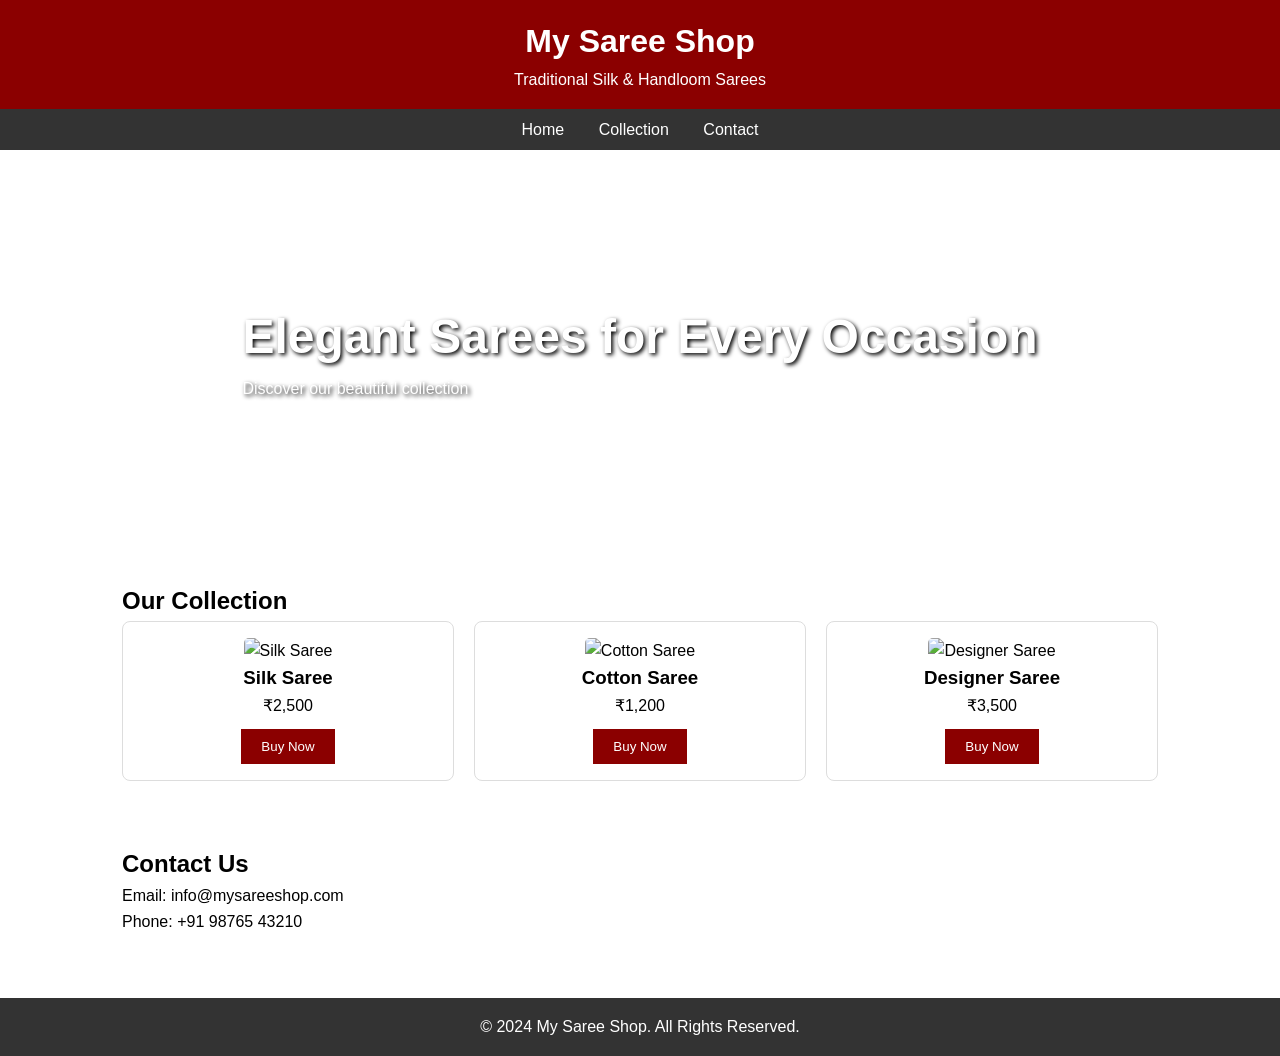
==== index.html @ ba760140 "Rename intel.html to index.html" ====
<!DOCTYPE html>
<html lang="en">
<head>
    <meta charset="UTF-8">
    <meta name="viewport" content="width=device-width, initial-scale=1.0">
    <title>My Saree Shop - Beautiful Traditional Sarees</title>
    <style>
        * {
            margin: 0;
            padding: 0;
            box-sizing: border-box;
        }
        body {
            font-family: Arial, sans-serif;
            line-height: 1.6;
        }
        header {
            background: #8B0000;
            color: white;
            padding: 1rem;
            text-align: center;
        }
        nav {
            background: #333;
            padding: 0.5rem;
            text-align: center;
        }
        nav a {
            color: white;
            text-decoration: none;
            margin: 0 15px;
        }
        .hero {
            background: url('https://images.unsplash.com/photo-1610030469983-98e550d1193c?w=800') no-repeat center center;
            background-size: cover;
            height: 400px;
            display: flex;
            align-items: center;
            justify-content: center;
            color: white;
            text-shadow: 2px 2px 4px black;
        }
        .hero h1 {
            font-size: 3rem;
        }
        .container {
            max-width: 1100px;
            margin: 0 auto;
            padding: 2rem;
        }
        .products {
            display: grid;
            grid-template-columns: repeat(auto-fit, minmax(250px, 1fr));
            gap: 20px;
        }
        .product-card {
            border: 1px solid #ddd;
            padding: 1rem;
            text-align: center;
            border-radius: 8px;
        }
        .product-card img {
            width: 100%;
            height: 250px;
            object-fit: cover;
            border-radius: 5px;
        }
        .btn {
            background: #8B0000;
            color: white;
            padding: 10px 20px;
            border: none;
            cursor: pointer;
            margin-top: 10px;
        }
        footer {
            background: #333;
            color: white;
            text-align: center;
            padding: 1rem;
            margin-top: 2rem;
        }
    </style>
</head>
<body>
    <header>
        <h1>My Saree Shop</h1>
        <p>Traditional Silk & Handloom Sarees</p>
    </header>
    
    <nav>
        <a href="#home">Home</a>
        <a href="#collection">Collection</a>
        <a href="#contact">Contact</a>
    </nav>
    
    <section class="hero" id="home">
        <div>
            <h1> Elegant Sarees for Every Occasion</h1>
            <p>Discover our beautiful collection</p>
        </div>
    </section>
    
    <section class="container" id="collection">
        <h2>Our Collection</h2>
        <div class="products">
            <div class="product-card">
                <img src="https://images.unsplash.com/photo-1610030469983-98e550d1193c?w=300" alt="Silk Saree">
                <h3>Silk Saree</h3>
                <p>₹2,500</p>
                <button class="btn">Buy Now</button>
            </div>
            <div class="product-card">
                <img src="https://images.unsplash.com/photo-1583391728516-7116e08e0c4a?w=300" alt="Cotton Saree">
                <h3>Cotton Saree</h3>
                <p>₹1,200</p>
                <button class="btn">Buy Now</button>
            </div>
            <div class="product-card">
                <img src="https://images.unsplash.com/photo-1594040226829-7f251ab46abb?w=300" alt="Designer Saree">
                <h3>Designer Saree</h3>
                <p>₹3,500</p>
                <button class="btn">Buy Now</button>
            </div>
        </div>
    </section>
    
    <section class="container" id="contact">
        <h2>Contact Us</h2>
        <p>Email: info@mysareeshop.com</p>
        <p>Phone: +91 98765 43210</p>
    </section>
    
    <footer>
        <p>&copy; 2024 My Saree Shop. All Rights Reserved.</p>
    </footer>
</body>
</html>
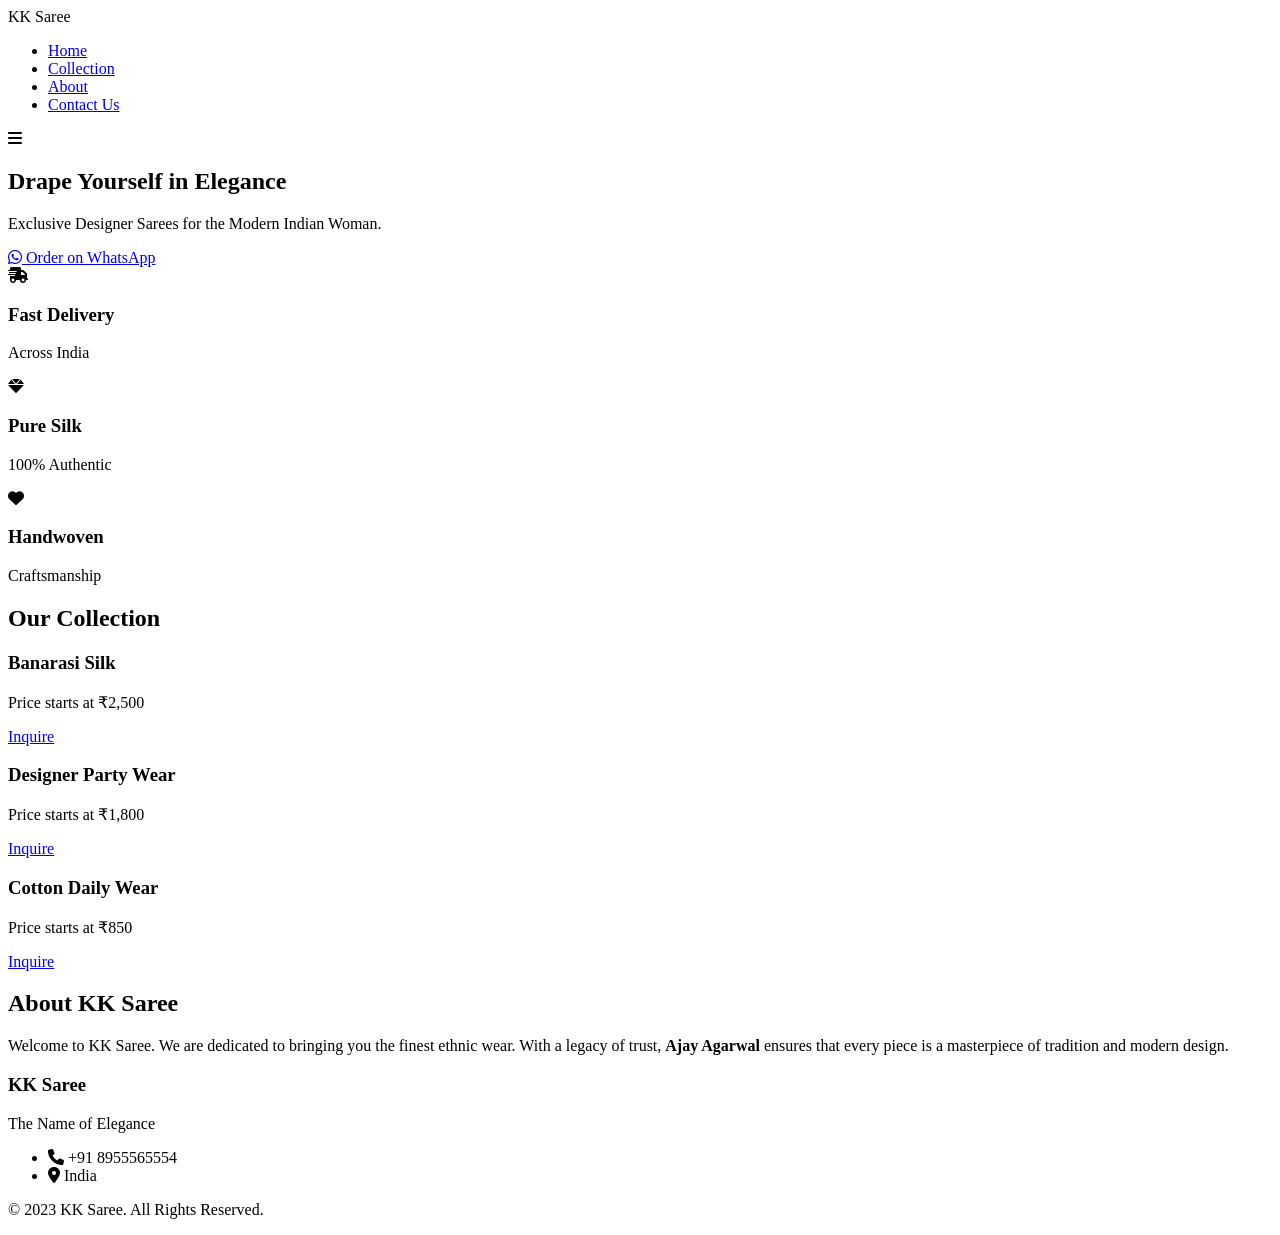
==== commit 89036a6f: "Update index.html" ====
--- a/index.html
+++ b/index.html
@@ -3,136 +3,107 @@
 <head>
     <meta charset="UTF-8">
     <meta name="viewport" content="width=device-width, initial-scale=1.0">
-    <title>My Saree Shop - Beautiful Traditional Sarees</title>
-    <style>
-        * {
-            margin: 0;
-            padding: 0;
-            box-sizing: border-box;
-        }
-        body {
-            font-family: Arial, sans-serif;
-            line-height: 1.6;
-        }
-        header {
-            background: #8B0000;
-            color: white;
-            padding: 1rem;
-            text-align: center;
-        }
-        nav {
-            background: #333;
-            padding: 0.5rem;
-            text-align: center;
-        }
-        nav a {
-            color: white;
-            text-decoration: none;
-            margin: 0 15px;
-        }
-        .hero {
-            background: url('https://images.unsplash.com/photo-1610030469983-98e550d1193c?w=800') no-repeat center center;
-            background-size: cover;
-            height: 400px;
-            display: flex;
-            align-items: center;
-            justify-content: center;
-            color: white;
-            text-shadow: 2px 2px 4px black;
-        }
-        .hero h1 {
-            font-size: 3rem;
-        }
-        .container {
-            max-width: 1100px;
-            margin: 0 auto;
-            padding: 2rem;
-        }
-        .products {
-            display: grid;
-            grid-template-columns: repeat(auto-fit, minmax(250px, 1fr));
-            gap: 20px;
-        }
-        .product-card {
-            border: 1px solid #ddd;
-            padding: 1rem;
-            text-align: center;
-            border-radius: 8px;
-        }
-        .product-card img {
-            width: 100%;
-            height: 250px;
-            object-fit: cover;
-            border-radius: 5px;
-        }
-        .btn {
-            background: #8B0000;
-            color: white;
-            padding: 10px 20px;
-            border: none;
-            cursor: pointer;
-            margin-top: 10px;
-        }
-        footer {
-            background: #333;
-            color: white;
-            text-align: center;
-            padding: 1rem;
-            margin-top: 2rem;
-        }
-    </style>
+    <title>KK Saree | Elegant Designer Sarees</title>
+    <link rel="stylesheet" href="style.css">
+    <!-- Google Fonts -->
+    <link rel="preconnect" href="https://fonts.googleapis.com">
+    <link rel="preconnect" href="https://fonts.gstatic.com" crossorigin>
+    <link href="https://fonts.googleapis.com/css2?family=Cinzel:wght@400;700&family=Playfair+Display:wght@400;700&family=Lato:wght@300;400;700&display=swap" rel="stylesheet">
+    <!-- Font Awesome for Icons -->
+    <link rel="stylesheet" href="https://cdnjs.cloudflare.com/ajax/libs/font-awesome/6.0.0/css/all.min.css">
 </head>
 <body>
-    <header>
-        <h1>My Saree Shop</h1>
-        <p>Traditional Silk & Handloom Sarees</p>
-    </header>
-    
-    <nav>
-        <a href="#home">Home</a>
-        <a href="#collection">Collection</a>
-        <a href="#contact">Contact</a>
+
+    <!-- Navigation -->
+    <nav class="navbar">
+        <div class="logo">KK <span>Saree</span></div>
+        <ul class="nav-links">
+            <li><a href="#home">Home</a></li>
+            <li><a href="#collection">Collection</a></li>
+            <li><a href="#about">About</a></li>
+            <li><a href="#contact" class="btn-nav">Contact Us</a></li>
+        </ul>
+        <div class="hamburger">
+            <i class="fas fa-bars"></i>
+        </div>
     </nav>
-    
-    <section class="hero" id="home">
-        <div>
-            <h1> Elegant Sarees for Every Occasion</h1>
-            <p>Discover our beautiful collection</p>
+
+    <!-- Hero Section -->
+    <section id="home" class="hero">
+        <div class="hero-content">
+            <h1>Drape Yourself in <span class="gold-text">Elegance</span></h1>
+            <p>Exclusive Designer Sarees for the Modern Indian Woman.</p>
+            <a href="https://wa.me/918955565554?text=Hi%20KK%20Saree,%20I%20am%20interested%20in%20your%20collection." target="_blank" class="btn-hero">
+                <i class="fab fa-whatsapp"></i> Order on WhatsApp
+            </a>
         </div>
     </section>
-    
-    <section class="container" id="collection">
-        <h2>Our Collection</h2>
-        <div class="products">
-            <div class="product-card">
-                <img src="https://images.unsplash.com/photo-1610030469983-98e550d1193c?w=300" alt="Silk Saree">
-                <h3>Silk Saree</h3>
-                <p>₹2,500</p>
-                <button class="btn">Buy Now</button>
+
+    <!-- Features Section -->
+    <section class="features">
+        <div class="feature-box">
+            <i class="fas fa-shipping-fast"></i>
+            <h3>Fast Delivery</h3>
+            <p>Across India</p>
+        </div>
+        <div class="feature-box">
+            <i class="fas fa-gem"></i>
+            <h3>Pure Silk</h3>
+            <p>100% Authentic</p>
+        </div>
+        <div class="feature-box">
+            <i class="fas fa-heart"></i>
+            <h3>Handwoven</h3>
+            <p>Craftsmanship</p>
+        </div>
+    </section>
+
+    <!-- Collection Section -->
+    <section id="collection" class="collection">
+        <h2>Our <span class="gold-text">Collection</span></h2>
+        <div class="grid-container">
+            <div class="card">
+                <div class="card-img" style="background-image: url('https://images.unsplash.com/photo-1610030469983-98c550e2d7d4?ixlib=rb-1.2.1&auto=format&fit=crop&w=500&q=80');"></div>
+                <h3>Banarasi Silk</h3>
+                <p>Price starts at ₹2,500</p>
+                <a href="https://wa.me/918955565554?text=Interested%20in%20Banarasi%20Silk" class="btn-card">Inquire</a>
             </div>
-            <div class="product-card">
-                <img src="https://images.unsplash.com/photo-1583391728516-7116e08e0c4a?w=300" alt="Cotton Saree">
-                <h3>Cotton Saree</h3>
-                <p>₹1,200</p>
-                <button class="btn">Buy Now</button>
+            <div class="card">
+                <div class="card-img" style="background-image: url('https://images.unsplash.com/photo-1545231493-84c6eef78979?ixlib=rb-1.2.1&auto=format&fit=crop&w=500&q=80');"></div>
+                <h3>Designer Party Wear</h3>
+                <p>Price starts at ₹1,800</p>
+                <a href="https://wa.me/918955565554?text=Interested%20in%20Designer%20Party%20Wear" class="btn-card">Inquire</a>
             </div>
-            <div class="product-card">
-                <img src="https://images.unsplash.com/photo-1594040226829-7f251ab46abb?w=300" alt="Designer Saree">
-                <h3>Designer Saree</h3>
-                <p>₹3,500</p>
-                <button class="btn">Buy Now</button>
+            <div class="card">
+                <div class="card-img" style="background-image: url('https://images.unsplash.com/photo-1512413344656-1c2c0b3580cd?ixlib=rb-1.2.1&auto=format&fit=crop&w=500&q=80');"></div>
+                <h3>Cotton Daily Wear</h3>
+                <p>Price starts at ₹850</p>
+                <a href="https://wa.me/918955565554?text=Interested%20in%20Cotton%20Saree" class="btn-card">Inquire</a>
             </div>
         </div>
     </section>
-    
-    <section class="container" id="contact">
-        <h2>Contact Us</h2>
-        <p>Email: info@mysareeshop.com</p>
-        <p>Phone: +91 98765 43210</p>
+
+    <!-- About Section -->
+    <section id="about" class="about">
+        <div class="about-text">
+            <h2>About KK <span>Saree</span></h2>
+            <p>Welcome to KK Saree. We are dedicated to bringing you the finest ethnic wear. With a legacy of trust, <strong>Ajay Agarwal</strong> ensures that every piece is a masterpiece of tradition and modern design.</p>
+        </div>
     </section>
-    
-    <footer>
-        <p>&copy; 2024 My Saree Shop. All Rights Reserved.</p>
+
+    <!-- Footer -->
+    <footer id="contact">
+        <div class="footer-content">
+            <h3>KK Saree</h3>
+            <p>The Name of Elegance</p>
+            <ul class="contact-info">
+                <li><i class="fas fa-phone"></i> +91 8955565554</li>
+                <li><i class="fas fa-map-marker-alt"></i> India</li>
+            </ul>
+            <p class="copyright">&copy; 2023 KK Saree. All Rights Reserved.</p>
+        </div>
     </footer>
+
+    <script src="script.js"></script>
 </body>
 </html>
